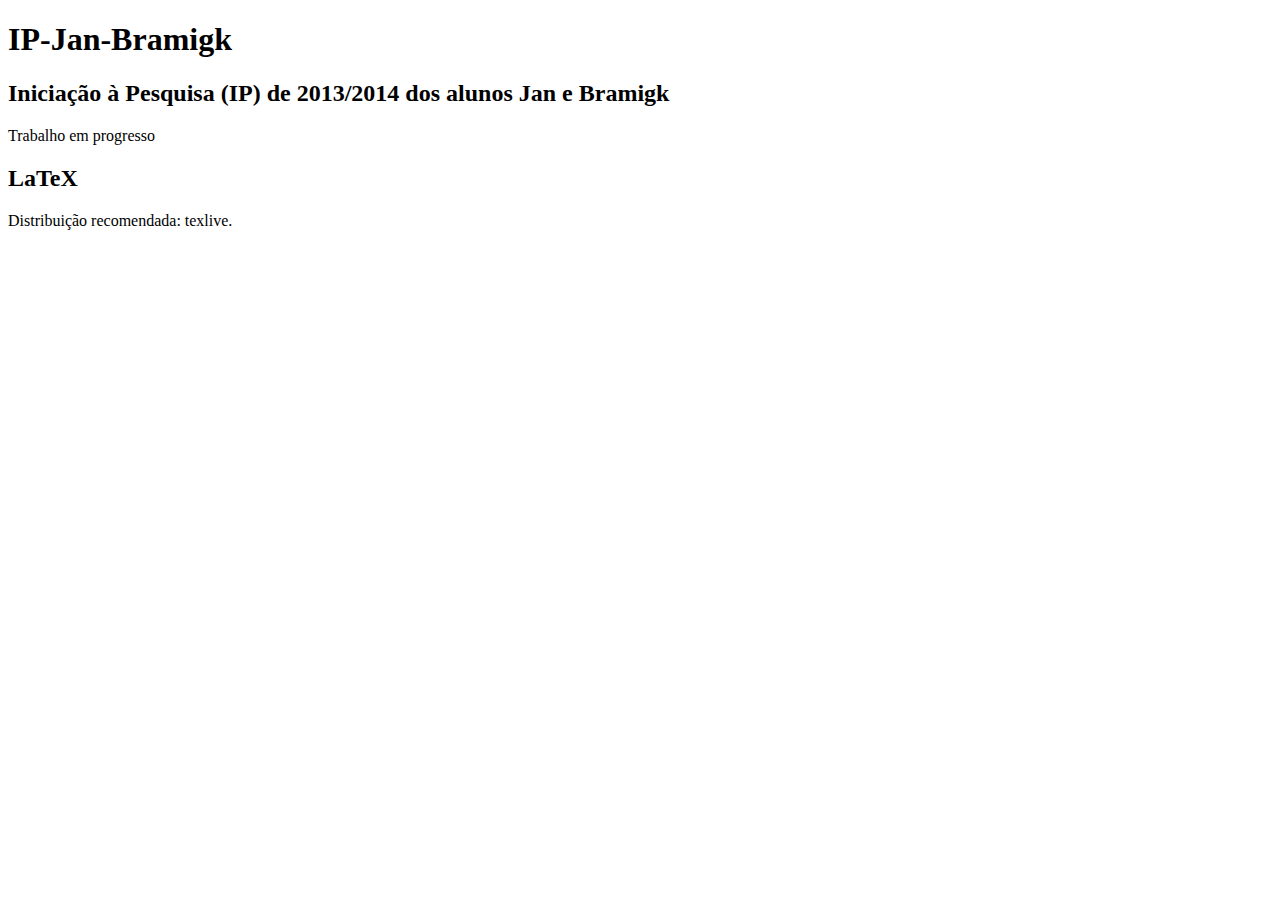
==== index.html @ 577a926b "Initial site." ====
<!DOCTYPE html PUBLIC "-//W3C//DTD XHTML 1.0 Transitional//EN" "http://www.w3.org/TR/xhtml1/DTD/xhtml1-transitional.dtd">
<html xmlns="http://www.w3.org/1999/xhtml">
<head>
  <meta http-equiv="Content-Type" content="text/html; charset=utf-8" />
  <meta http-equiv="Content-Style-Type" content="text/css" />
  <meta name="generator" content="pandoc" />
  <title></title>
  <style type="text/css">code{white-space: pre;}</style>
</head>
<body>
<h1 id="ip-jan-bramigk">IP-Jan-Bramigk</h1>
<h2 id="iniciação-à-pesquisa-ip-de-20132014-dos-alunos-jan-e-bramigk">Iniciação à Pesquisa (IP) de 2013/2014 dos alunos Jan e Bramigk</h2>
<p>Trabalho em progresso</p>
<h2 id="latex">LaTeX</h2>
<p>Distribuição recomendada: texlive.</p>
</body>
</html>
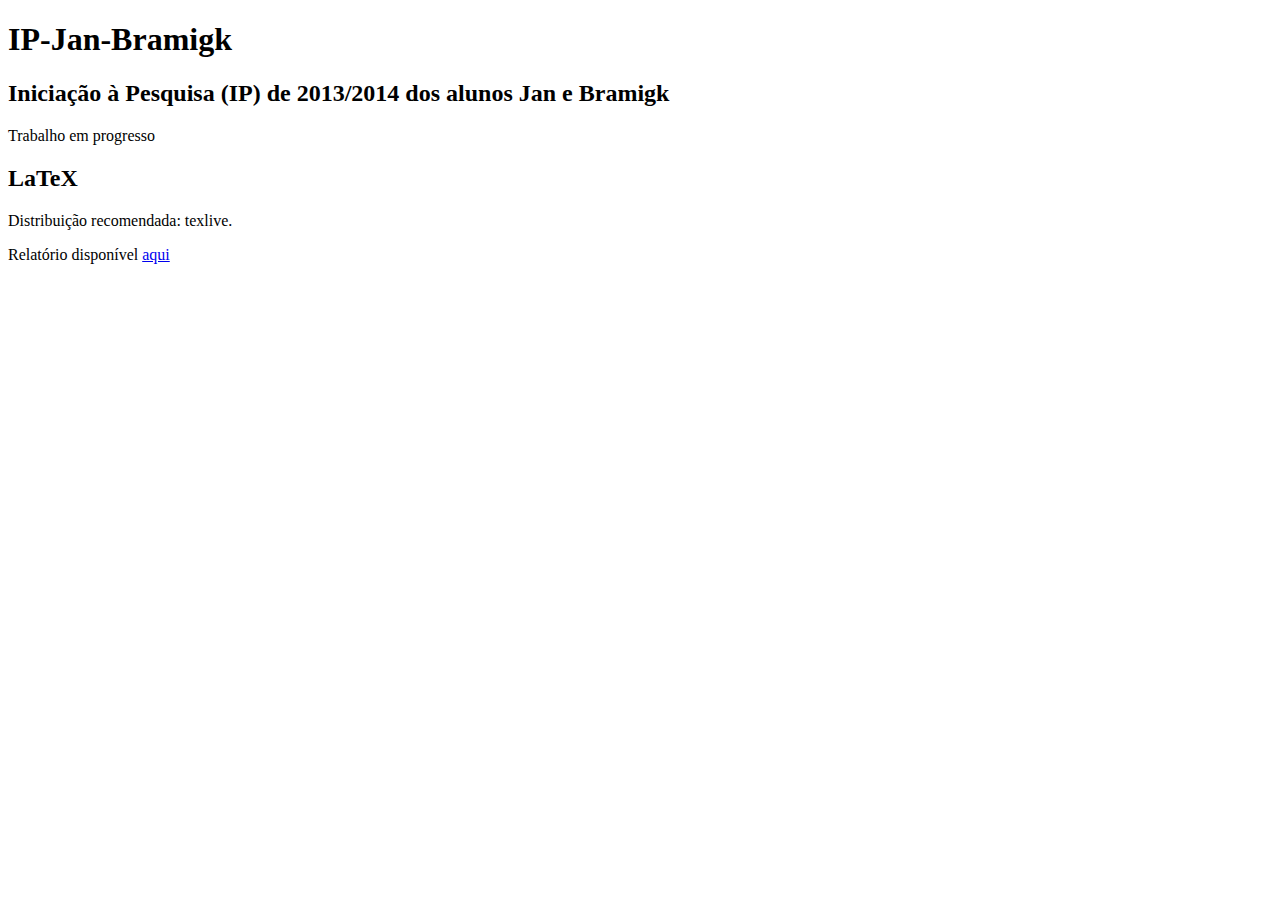
==== commit 664e201e: "Adicionando versão demonstrativa do relatório." ====
--- a/index.html
+++ b/index.html
@@ -1,17 +1,18 @@
-<!DOCTYPE html PUBLIC "-//W3C//DTD XHTML 1.0 Transitional//EN" "http://www.w3.org/TR/xhtml1/DTD/xhtml1-transitional.dtd">
-<html xmlns="http://www.w3.org/1999/xhtml">
-<head>
-  <meta http-equiv="Content-Type" content="text/html; charset=utf-8" />
-  <meta http-equiv="Content-Style-Type" content="text/css" />
-  <meta name="generator" content="pandoc" />
-  <title></title>
-  <style type="text/css">code{white-space: pre;}</style>
-</head>
-<body>
+<!DOCTYPE html>
+<html lang="pt-BR">
+
+<meta http-equiv="Content-Type" content="text/html; charset=utf-8" />
+<meta http-equiv="Content-Style-Type" content="text/css" />
+<meta name="generator" content="pandoc" />
+<title></title>
+<style type="text/css">code{white-space: pre;}</style>
+
 <h1 id="ip-jan-bramigk">IP-Jan-Bramigk</h1>
 <h2 id="iniciação-à-pesquisa-ip-de-20132014-dos-alunos-jan-e-bramigk">Iniciação à Pesquisa (IP) de 2013/2014 dos alunos Jan e Bramigk</h2>
 <p>Trabalho em progresso</p>
 <h2 id="latex">LaTeX</h2>
 <p>Distribuição recomendada: texlive.</p>
-</body>
+
+<p>Relatório disponível <a href="relatorio.pdf">aqui</a></p>
+
 </html>
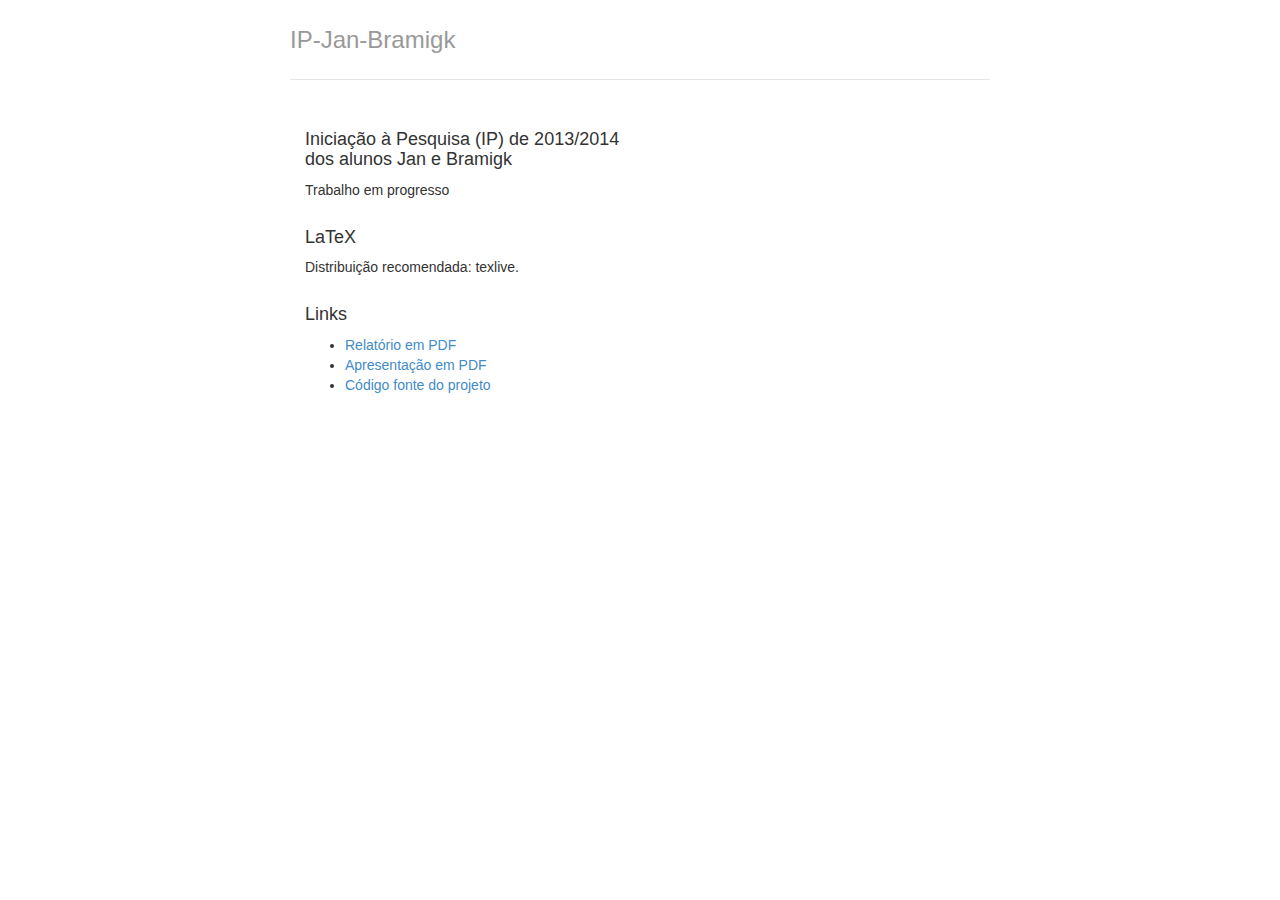
==== commit 9c869e6d: "Modernizando página." ====
--- a/index.html
+++ b/index.html
@@ -1,18 +1,84 @@
 <!DOCTYPE html>
-<html lang="pt-BR">
+<html lang="en">
+  <head>
+    <meta charset="utf-8">
+    <meta name="viewport" content="width=device-width, initial-scale=1.0">
+    <meta name="description" content="">
+    <meta name="author" content="">
+    <!--<link rel="shortcut icon" href="ico/favicon.png">-->
 
-<meta http-equiv="Content-Type" content="text/html; charset=utf-8" />
-<meta http-equiv="Content-Style-Type" content="text/css" />
-<meta name="generator" content="pandoc" />
-<title></title>
-<style type="text/css">code{white-space: pre;}</style>
+    <title>Narrow Jumbotron Template for Bootstrap</title>
 
-<h1 id="ip-jan-bramigk">IP-Jan-Bramigk</h1>
-<h2 id="iniciação-à-pesquisa-ip-de-20132014-dos-alunos-jan-e-bramigk">Iniciação à Pesquisa (IP) de 2013/2014 dos alunos Jan e Bramigk</h2>
-<p>Trabalho em progresso</p>
-<h2 id="latex">LaTeX</h2>
-<p>Distribuição recomendada: texlive.</p>
+    <!-- Bootstrap core CSS -->
+    <link href="css/bootstrap.css" rel="stylesheet">
 
-<p>Relatório disponível <a href="relatorio.pdf">aqui</a></p>
+    <!-- Custom styles for this template -->
+    <link href="style.css" rel="stylesheet">
 
+    <!-- HTML5 shim and Respond.js IE8 support of HTML5 elements and media queries -->
+    <!--[if lt IE 9]>
+      <script src="js/html5shiv.js"></script>
+      <script src="js/respond.min.js"></script>
+    <![endif]-->
+  </head>
+
+  <body>
+
+    <div class="container">
+      <div class="header">
+        <!--<ul class="nav nav-pills pull-right">
+          <li class="active"><a href="#">Home</a></li>
+          <li><a href="#">About</a></li>
+          <li><a href="#">Contact</a></li>
+        </ul>-->
+        <h3 class="text-muted">IP-Jan-Bramigk</h3>
+      </div>
+
+      <!--<div class="jumbotron">
+        <h1>Jumbotron heading</h1>
+        <p class="lead">Cras justo odio, dapibus ac facilisis in, egestas eget quam. Fusce dapibus, tellus ac cursus commodo, tortor mauris condimentum nibh, ut fermentum massa justo sit amet risus.</p>
+        <p><a class="btn btn-lg btn-success" href="#">Sign up today</a></p>
+      </div>-->
+
+      <div class="row marketing">
+        <div class="col-lg-6">
+          <h4 id="iniciação-à-pesquisa-ip-de-20132014-dos-alunos-jan-e-bramigk">Iniciação à Pesquisa (IP) de 2013/2014 dos alunos Jan e Bramigk</h4>
+          <p>Trabalho em progresso</p>
+
+          <h4 id="latex">LaTeX</h4>
+          <p>Distribuição recomendada: texlive.</p>
+
+          <h4>Links</h4>
+          <ul>
+          <li><a href="relatorio.pdf">Relatório em PDF</a></li>
+          <li><a href="apresentacao.pdf">Apresentação em PDF</a></li>
+          <li><a href="https://github.com/roboime/ip-jan-bramigk/">Código fonte do projeto</a></li>
+          </ul>
+        </div>
+
+        <div id="disqus_thread" class="col-lg-6"></div>
+      </div>
+
+      <!--<div class="footer">
+        <p>&copy; Company 2013</p>
+      </div>-->
+
+    </div> <!-- /container -->
+
+
+    <!-- Bootstrap core JavaScript
+    ================================================== -->
+    <!-- Placed at the end of the document so the pages load faster -->
+    <script type="text/javascript">
+        /* * * CONFIGURATION VARIABLES: EDIT BEFORE PASTING INTO YOUR WEBPAGE * * */
+        var disqus_shortname = 'roboime'; // required: replace example with your forum shortname
+
+        /* * * DON'T EDIT BELOW THIS LINE * * */
+        (function() {
+            var dsq = document.createElement('script'); dsq.type = 'text/javascript'; dsq.async = true;
+            dsq.src = '//' + disqus_shortname + '.disqus.com/embed.js';
+            (document.getElementsByTagName('head')[0] || document.getElementsByTagName('body')[0]).appendChild(dsq);
+        })();
+    </script>
+  </body>
 </html>
--- a/style.css
+++ b/style.css
@@ -0,0 +1,79 @@
+/* Space out content a bit */
+body {
+  padding-top: 20px;
+  padding-bottom: 20px;
+}
+
+/* Everything but the jumbotron gets side spacing for mobile first views */
+.header,
+.marketing,
+.footer {
+  padding-left: 15px;
+  padding-right: 15px;
+}
+
+/* Custom page header */
+.header {
+  border-bottom: 1px solid #e5e5e5;
+}
+/* Make the masthead heading the same height as the navigation */
+.header h3 {
+  margin-top: 0;
+  margin-bottom: 0;
+  line-height: 40px;
+  padding-bottom: 19px;
+}
+
+/* Custom page footer */
+.footer {
+  padding-top: 19px;
+  color: #777;
+  border-top: 1px solid #e5e5e5;
+}
+
+/* Customize container */
+@media (min-width: 768px) {
+  .container {
+    max-width: 730px;
+  }
+}
+.container-narrow > hr {
+  margin: 30px 0;
+}
+
+/* Main marketing message and sign up button */
+.jumbotron {
+  text-align: center;
+  border-bottom: 1px solid #e5e5e5;
+}
+.jumbotron .btn {
+  font-size: 21px;
+  padding: 14px 24px;
+}
+
+/* Supporting marketing content */
+.marketing {
+  margin: 40px 0;
+}
+.marketing p + h4 {
+  margin-top: 28px;
+}
+
+/* Responsive: Portrait tablets and up */
+@media screen and (min-width: 768px) {
+  /* Remove the padding we set earlier */
+  .header,
+  .marketing,
+  .footer {
+    padding-left: 0;
+    padding-right: 0;
+  }
+  /* Space out the masthead */
+  .header {
+    margin-bottom: 30px;
+  }
+  /* Remove the bottom border on the jumbotron for visual effect */
+  .jumbotron {
+    border-bottom: 0;
+  }
+}
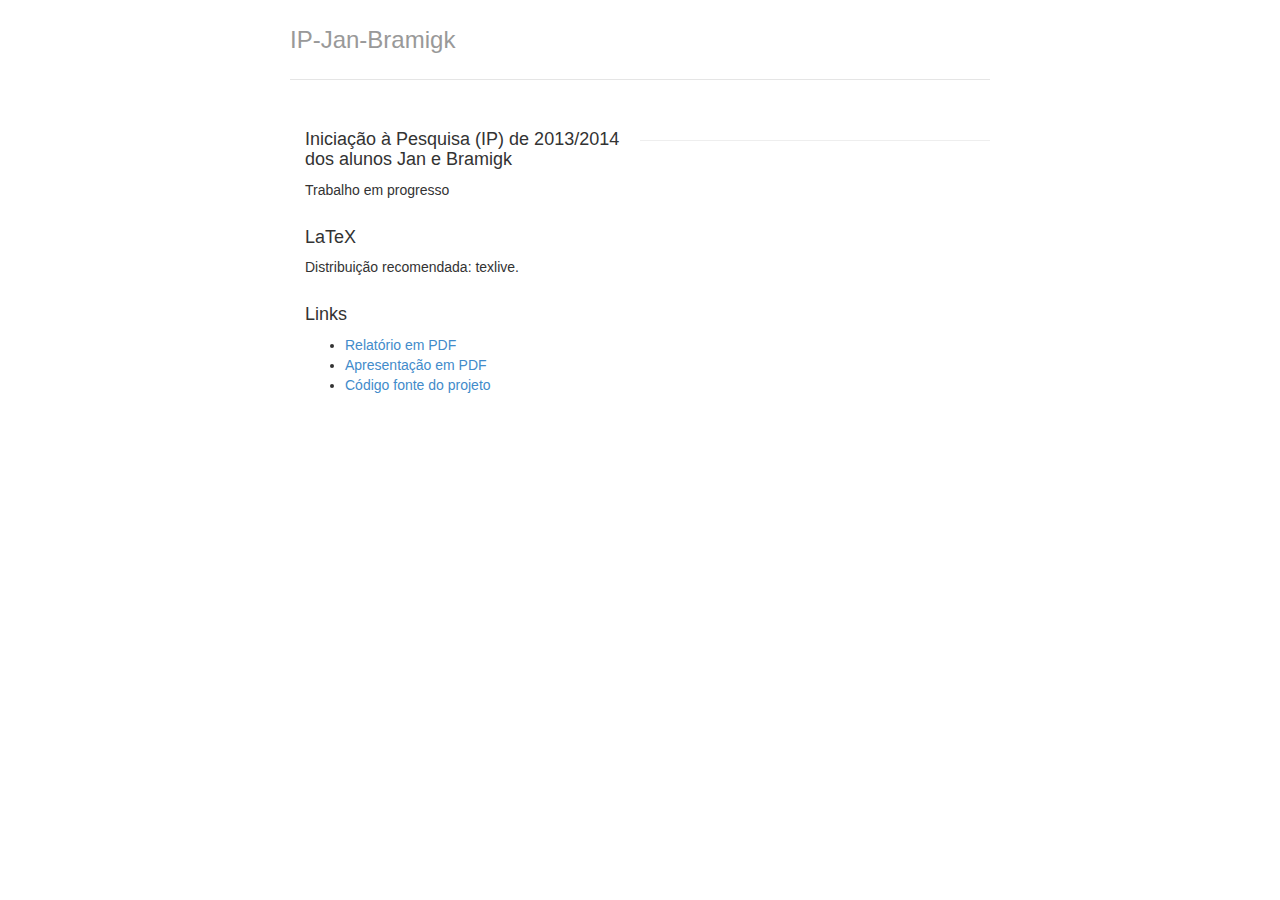
==== commit 3f54b5cd: "Adding horizontal line to separate comments." ====
--- a/index.html
+++ b/index.html
@@ -56,6 +56,7 @@
           </ul>
         </div>
 
+        <hr>
         <div id="disqus_thread" class="col-lg-6"></div>
       </div>
 
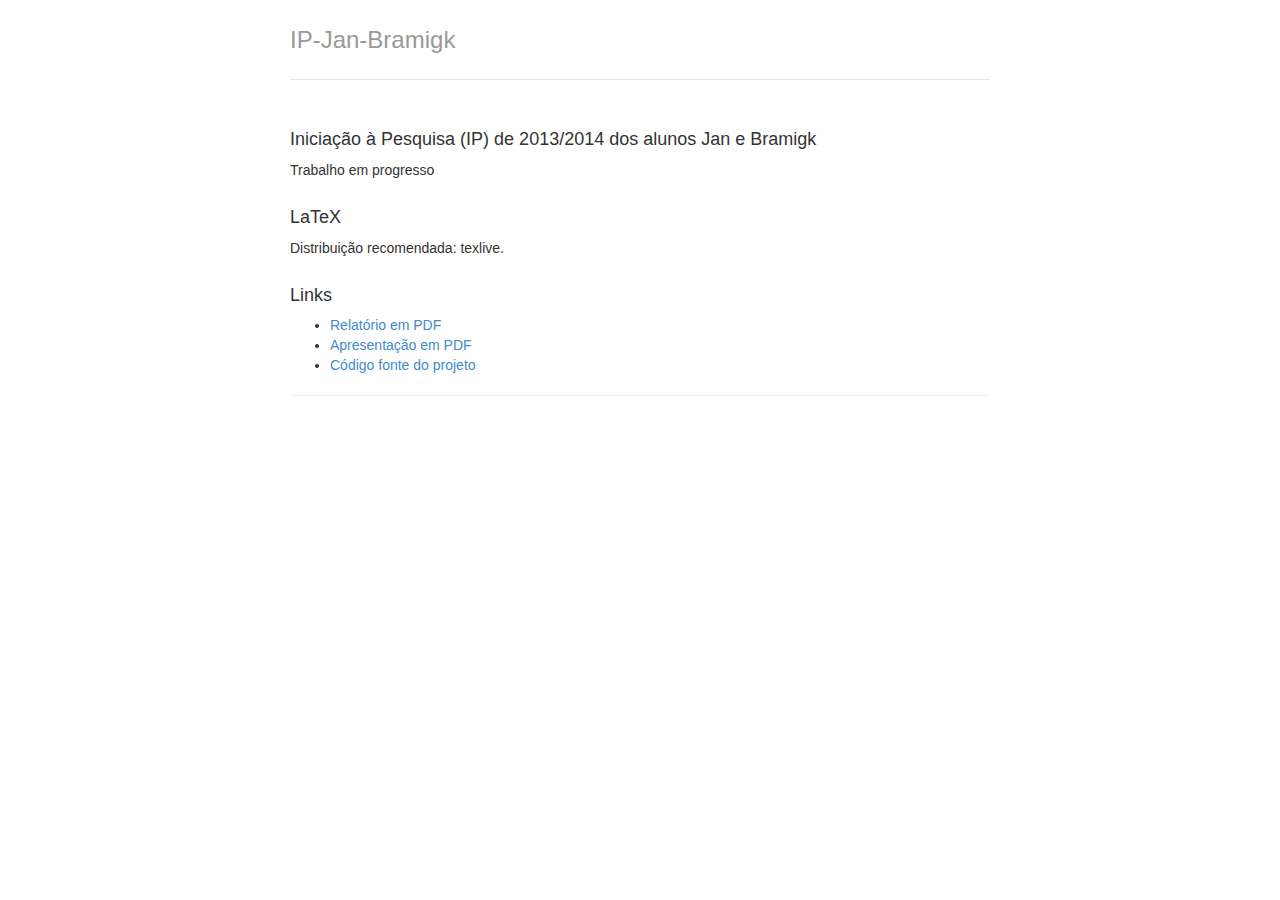
==== commit c660c055: "Alguns ajustes." ====
--- a/index.html
+++ b/index.html
@@ -3,11 +3,11 @@
   <head>
     <meta charset="utf-8">
     <meta name="viewport" content="width=device-width, initial-scale=1.0">
-    <meta name="description" content="">
-    <meta name="author" content="">
+    <meta name="description" content="Iniciação à Pesquisa (IP) de 2013/2014 dos alunos Jan e Bramigk">
+    <meta name="author" content="Jan Segre">
     <!--<link rel="shortcut icon" href="ico/favicon.png">-->
 
-    <title>Narrow Jumbotron Template for Bootstrap</title>
+    <title>IP-Jan-Bramigk</title>
 
     <!-- Bootstrap core CSS -->
     <link href="css/bootstrap.css" rel="stylesheet">
@@ -41,7 +41,7 @@
       </div>-->
 
       <div class="row marketing">
-        <div class="col-lg-6">
+        <div class="span12">
           <h4 id="iniciação-à-pesquisa-ip-de-20132014-dos-alunos-jan-e-bramigk">Iniciação à Pesquisa (IP) de 2013/2014 dos alunos Jan e Bramigk</h4>
           <p>Trabalho em progresso</p>
 
@@ -54,10 +54,10 @@
           <li><a href="apresentacao.pdf">Apresentação em PDF</a></li>
           <li><a href="https://github.com/roboime/ip-jan-bramigk/">Código fonte do projeto</a></li>
           </ul>
+
+          <hr>
+          <div id="disqus_thread"></div>
         </div>
-
-        <hr>
-        <div id="disqus_thread" class="col-lg-6"></div>
       </div>
 
       <!--<div class="footer">
